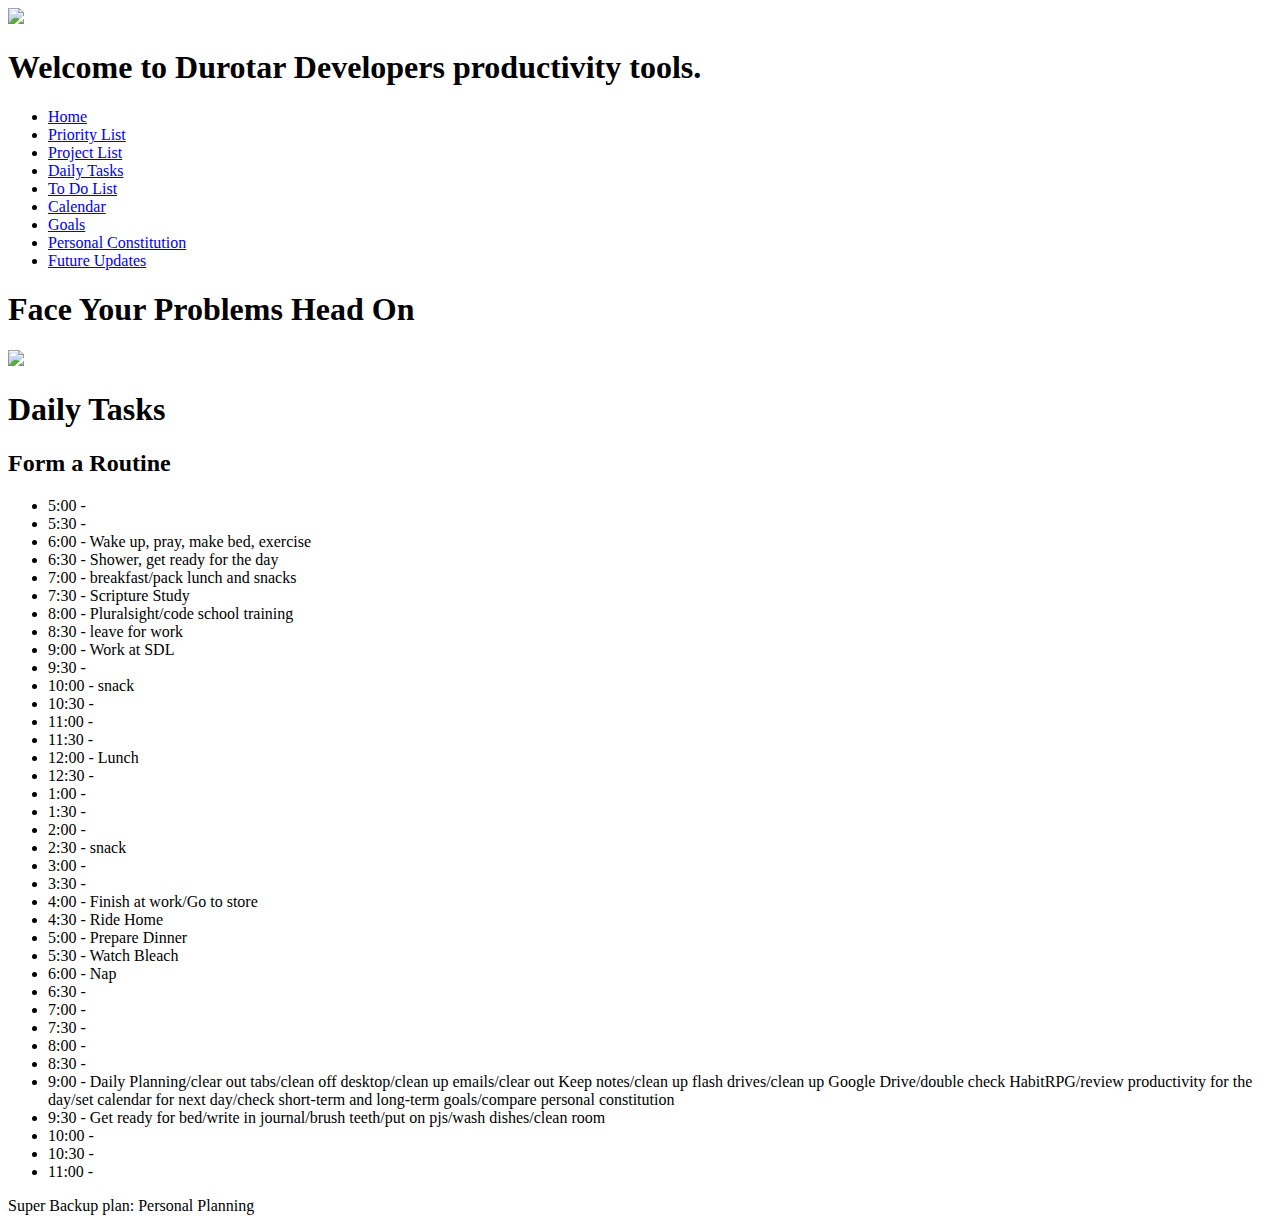
==== calendar.html @ 801eebc6 "Content updates" ====
<!--THE REAL PRODUCTIVITY GAME (RPG)-->
<!--CREATED BY RED ROCK DEVELOPERS-->

<!DOCTYPE html>
<html>
<head>
<title>Title</title>
<link rel="stylesheet" type="text/css" href="resources/css/master.css">
<script src="scripts/main.js"></script>
<script>
function save(){
    var checkbox = document.getElementById('cbox1');
    if(document.getElementById('cbox1').checked) {
        localStorage.setItem('cbox1', true);
    }
}

function load(){    
    var checked = localStorage.getItem('cbox1');
    if (checked == "true") {
        document.getElementById("cbox1").setAttribute('checked','checked');
    }
}
function wis(){
    location.reload();
    localStorage.clear()

}
</script>

<body onload="load()">
    <!--HEADER-->
    <div class="header">
    <img src="resources/images/red-butte.jpg" />
    <h1>Welcome to Durotar Developers productivity tools.</h1>
    <div class="navigation">
        <ul>
            <li><a href="index.html">Home</a></li>
            <li><a href="priority-list.html">Priority List</a></li>
            <li><a href="project-list.html">Project List</a></li>
            <li><a href="daily-tasks.html">Daily Tasks</a></li>
            <li><a href="to-do-list.html">To Do List</a></li>
            <li><a href="calendar.html" class="active">Calendar</a></li>
            <li><a href="goals.html">Goals</a></li>
            <li><a href="personal-constitution.html">Personal Constitution</a></li>
            <li><a href="updates.html">Future Updates</a></li>
        </ul>
    </div>
    </div>
    
    <!--MAIN CONTENT-->
    <div class="main-content">
    <h1>Face Your Problems Head On</h1>
    <img src="resources/images/tauren-warrior.jpg" />
    <h1>Daily Tasks</h1>
    <h2>Form a Routine</h2>
    <ul>
        <li>5:00 - </li>
        <li>5:30 - </li>
        <li>6:00 - Wake up, pray, make bed, exercise</li>
        <li>6:30 - Shower, get ready for the day</li>
        <li>7:00 - breakfast/pack lunch and snacks</li>
        <li>7:30 - Scripture Study</li>
        <li>8:00 - Pluralsight/code school training</li>
        <li>8:30 - leave for work</li>
        <li>9:00 - Work at SDL</li>
        <li>9:30 - </li>
        <li>10:00 - snack</li>
        <li>10:30 - </li>
        <li>11:00 - </li>
        <li>11:30 - </li>
        <li>12:00 - Lunch</li>
        <li>12:30 - </li>
        <li>1:00 - </li>
        <li>1:30 - </li>
        <li>2:00 - </li>
        <li>2:30 - snack</li>
        <li>3:00 - </li>
        <li>3:30 - </li>
        <li>4:00 - Finish at work/Go to store</li>
        <li>4:30 - Ride Home</li>
        <li>5:00 - Prepare Dinner</li>
        <li>5:30 - Watch Bleach</li>
        <li>6:00 - Nap</li>
        <li>6:30 - </li>
        <li>7:00 - </li>
        <li>7:30 - </li>
        <li>8:00 - </li>
        <li>8:30 - </li>
        <li>9:00 - Daily Planning/clear out tabs/clean off desktop/clean up emails/clear out Keep notes/clean up flash drives/clean up Google Drive/double check HabitRPG/review productivity for the day/set calendar for next day/check short-term and long-term goals/compare personal constitution</li>
        <li>9:30 - Get ready for bed/write in journal/brush teeth/put on pjs/wash dishes/clean room</li>
        <li>10:00 - </li>
        <li>10:30 - </li>
        <li>11:00 - </li>
    </ul>
    <p>Super Backup plan: Personal Planning</p>
    </div>
</body>

</html>
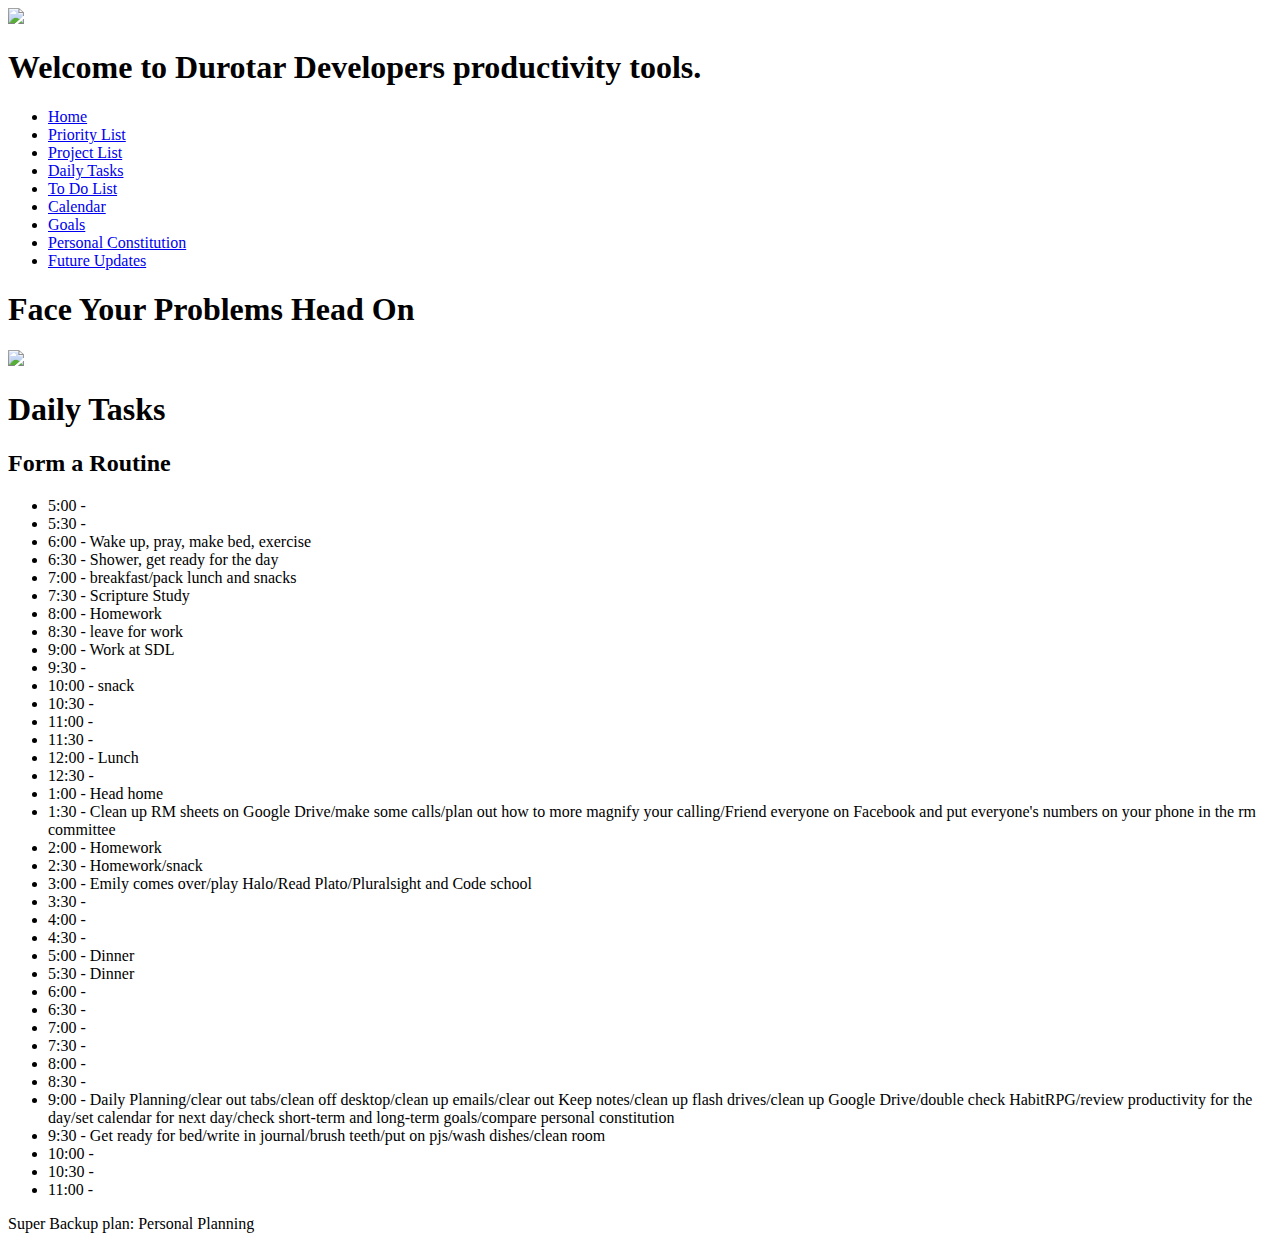
==== commit 13a8d8e4: "Content Updates" ====
--- a/calendar.html
+++ b/calendar.html
@@ -61,7 +61,7 @@
         <li>6:30 - Shower, get ready for the day</li>
         <li>7:00 - breakfast/pack lunch and snacks</li>
         <li>7:30 - Scripture Study</li>
-        <li>8:00 - Pluralsight/code school training</li>
+        <li>8:00 - Homework</li>
         <li>8:30 - leave for work</li>
         <li>9:00 - Work at SDL</li>
         <li>9:30 - </li>
@@ -71,17 +71,17 @@
         <li>11:30 - </li>
         <li>12:00 - Lunch</li>
         <li>12:30 - </li>
-        <li>1:00 - </li>
-        <li>1:30 - </li>
-        <li>2:00 - </li>
-        <li>2:30 - snack</li>
-        <li>3:00 - </li>
+        <li>1:00 - Head home</li>
+        <li>1:30 - Clean up RM sheets on Google Drive/make some calls/plan out how to more magnify your calling/Friend everyone on Facebook and put everyone's numbers on your phone in the rm committee</li>
+        <li>2:00 - Homework</li>
+        <li>2:30 - Homework/snack</li>
+        <li>3:00 - Emily comes over/play Halo/Read Plato/Pluralsight and Code school</li>
         <li>3:30 - </li>
-        <li>4:00 - Finish at work/Go to store</li>
-        <li>4:30 - Ride Home</li>
-        <li>5:00 - Prepare Dinner</li>
-        <li>5:30 - Watch Bleach</li>
-        <li>6:00 - Nap</li>
+        <li>4:00 - </li>
+        <li>4:30 - </li>
+        <li>5:00 - Dinner</li>
+        <li>5:30 - Dinner</li>
+        <li>6:00 - </li>
         <li>6:30 - </li>
         <li>7:00 - </li>
         <li>7:30 - </li>
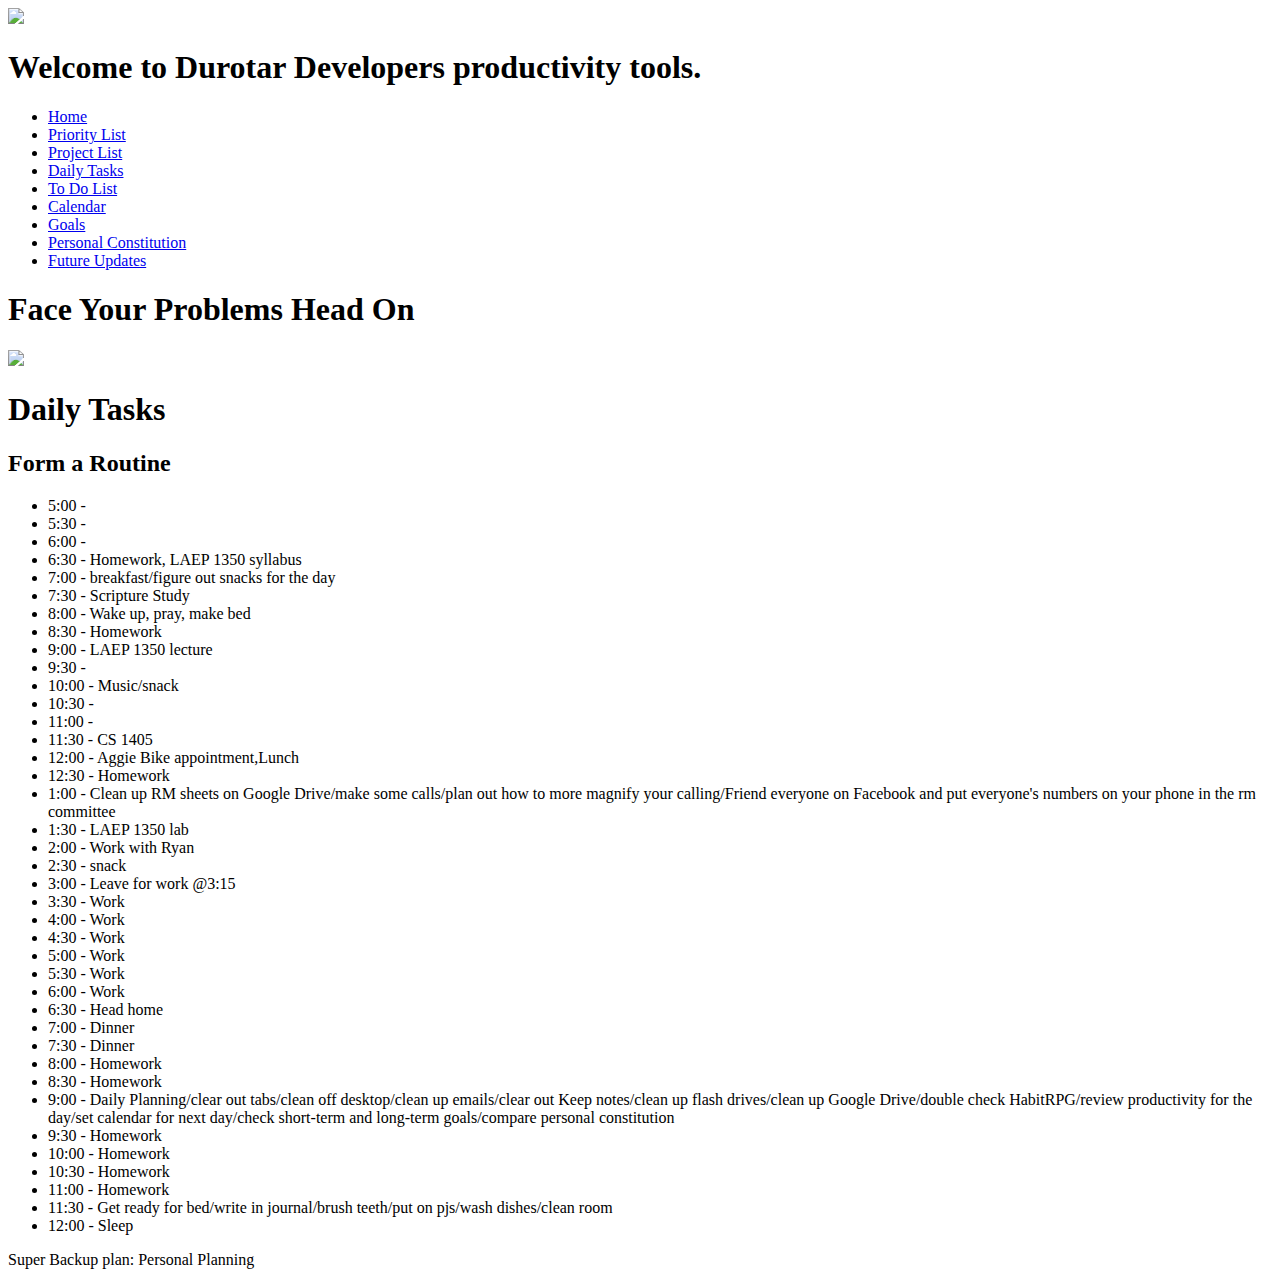
==== commit 5de5ceb3: "updates" ====
--- a/calendar.html
+++ b/calendar.html
@@ -57,41 +57,43 @@
     <ul>
         <li>5:00 - </li>
         <li>5:30 - </li>
-        <li>6:00 - Wake up, pray, make bed, exercise</li>
-        <li>6:30 - Shower, get ready for the day</li>
-        <li>7:00 - breakfast/pack lunch and snacks</li>
+        <li>6:00 - </li>
+        <li>6:30 - Homework, LAEP 1350 syllabus</li>
+        <li>7:00 - breakfast/figure out snacks for the day</li>
         <li>7:30 - Scripture Study</li>
-        <li>8:00 - Homework</li>
-        <li>8:30 - leave for work</li>
-        <li>9:00 - Work at SDL</li>
+        <li>8:00 - Wake up, pray, make bed</li>
+        <li>8:30 - Homework</li>
+        <li>9:00 - LAEP 1350 lecture</li>
         <li>9:30 - </li>
-        <li>10:00 - snack</li>
+        <li>10:00 - Music/snack</li>
         <li>10:30 - </li>
         <li>11:00 - </li>
-        <li>11:30 - </li>
-        <li>12:00 - Lunch</li>
-        <li>12:30 - </li>
-        <li>1:00 - Head home</li>
-        <li>1:30 - Clean up RM sheets on Google Drive/make some calls/plan out how to more magnify your calling/Friend everyone on Facebook and put everyone's numbers on your phone in the rm committee</li>
-        <li>2:00 - Homework</li>
-        <li>2:30 - Homework/snack</li>
-        <li>3:00 - Emily comes over/play Halo/Read Plato/Pluralsight and Code school</li>
-        <li>3:30 - </li>
-        <li>4:00 - </li>
-        <li>4:30 - </li>
-        <li>5:00 - Dinner</li>
-        <li>5:30 - Dinner</li>
-        <li>6:00 - </li>
-        <li>6:30 - </li>
-        <li>7:00 - </li>
-        <li>7:30 - </li>
-        <li>8:00 - </li>
-        <li>8:30 - </li>
+        <li>11:30 - CS 1405</li>
+        <li>12:00 - Aggie Bike appointment,Lunch</li>
+        <li>12:30 - Homework</li>
+        <li>1:00 - Clean up RM sheets on Google Drive/make some calls/plan out how to more magnify your calling/Friend everyone on Facebook and put everyone's numbers on your phone in the rm committee</li>
+        <li>1:30 - LAEP 1350 lab</li>
+        <li>2:00 - Work with Ryan</li>
+        <li>2:30 - snack</li>
+        <li>3:00 - Leave for work @3:15</li>
+        <li>3:30 - Work</li>
+        <li>4:00 - Work</li>
+        <li>4:30 - Work</li>
+        <li>5:00 - Work</li>
+        <li>5:30 - Work</li>
+        <li>6:00 - Work</li>
+        <li>6:30 - Head home</li>
+        <li>7:00 - Dinner</li>
+        <li>7:30 - Dinner</li>
+        <li>8:00 - Homework</li>
+        <li>8:30 - Homework</li>
         <li>9:00 - Daily Planning/clear out tabs/clean off desktop/clean up emails/clear out Keep notes/clean up flash drives/clean up Google Drive/double check HabitRPG/review productivity for the day/set calendar for next day/check short-term and long-term goals/compare personal constitution</li>
-        <li>9:30 - Get ready for bed/write in journal/brush teeth/put on pjs/wash dishes/clean room</li>
-        <li>10:00 - </li>
-        <li>10:30 - </li>
-        <li>11:00 - </li>
+        <li>9:30 - Homework</li>
+        <li>10:00 - Homework</li>
+        <li>10:30 - Homework</li>
+        <li>11:00 - Homework</li>
+        <li>11:30 - Get ready for bed/write in journal/brush teeth/put on pjs/wash dishes/clean room</li>
+        <li>12:00 - Sleep</li>
     </ul>
     <p>Super Backup plan: Personal Planning</p>
     </div>
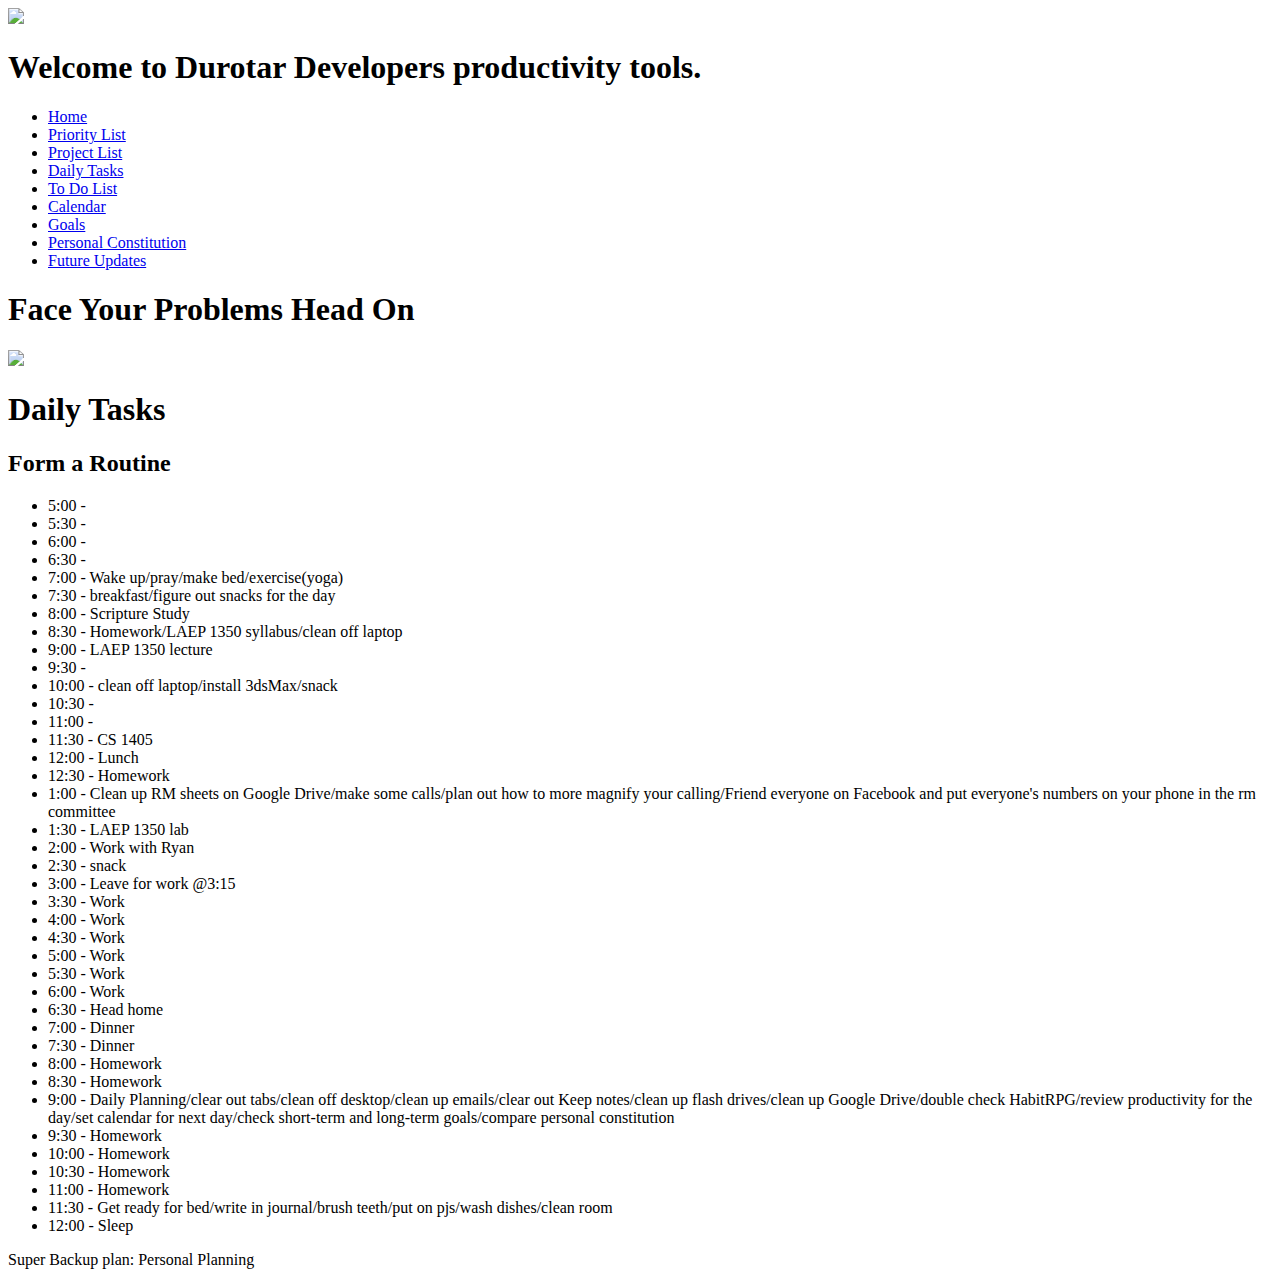
==== commit 4a089b4d: "Yes" ====
--- a/calendar.html
+++ b/calendar.html
@@ -58,18 +58,18 @@
         <li>5:00 - </li>
         <li>5:30 - </li>
         <li>6:00 - </li>
-        <li>6:30 - Homework, LAEP 1350 syllabus</li>
-        <li>7:00 - breakfast/figure out snacks for the day</li>
-        <li>7:30 - Scripture Study</li>
-        <li>8:00 - Wake up, pray, make bed</li>
-        <li>8:30 - Homework</li>
+        <li>6:30 - </li>
+        <li>7:00 - Wake up/pray/make bed/exercise(yoga)</li>
+        <li>7:30 - breakfast/figure out snacks for the day</li>
+        <li>8:00 - Scripture Study</li>
+        <li>8:30 - Homework/LAEP 1350 syllabus/clean off laptop</li>
         <li>9:00 - LAEP 1350 lecture</li>
         <li>9:30 - </li>
-        <li>10:00 - Music/snack</li>
+        <li>10:00 - clean off laptop/install 3dsMax/snack</li>
         <li>10:30 - </li>
         <li>11:00 - </li>
         <li>11:30 - CS 1405</li>
-        <li>12:00 - Aggie Bike appointment,Lunch</li>
+        <li>12:00 - Lunch</li>
         <li>12:30 - Homework</li>
         <li>1:00 - Clean up RM sheets on Google Drive/make some calls/plan out how to more magnify your calling/Friend everyone on Facebook and put everyone's numbers on your phone in the rm committee</li>
         <li>1:30 - LAEP 1350 lab</li>
